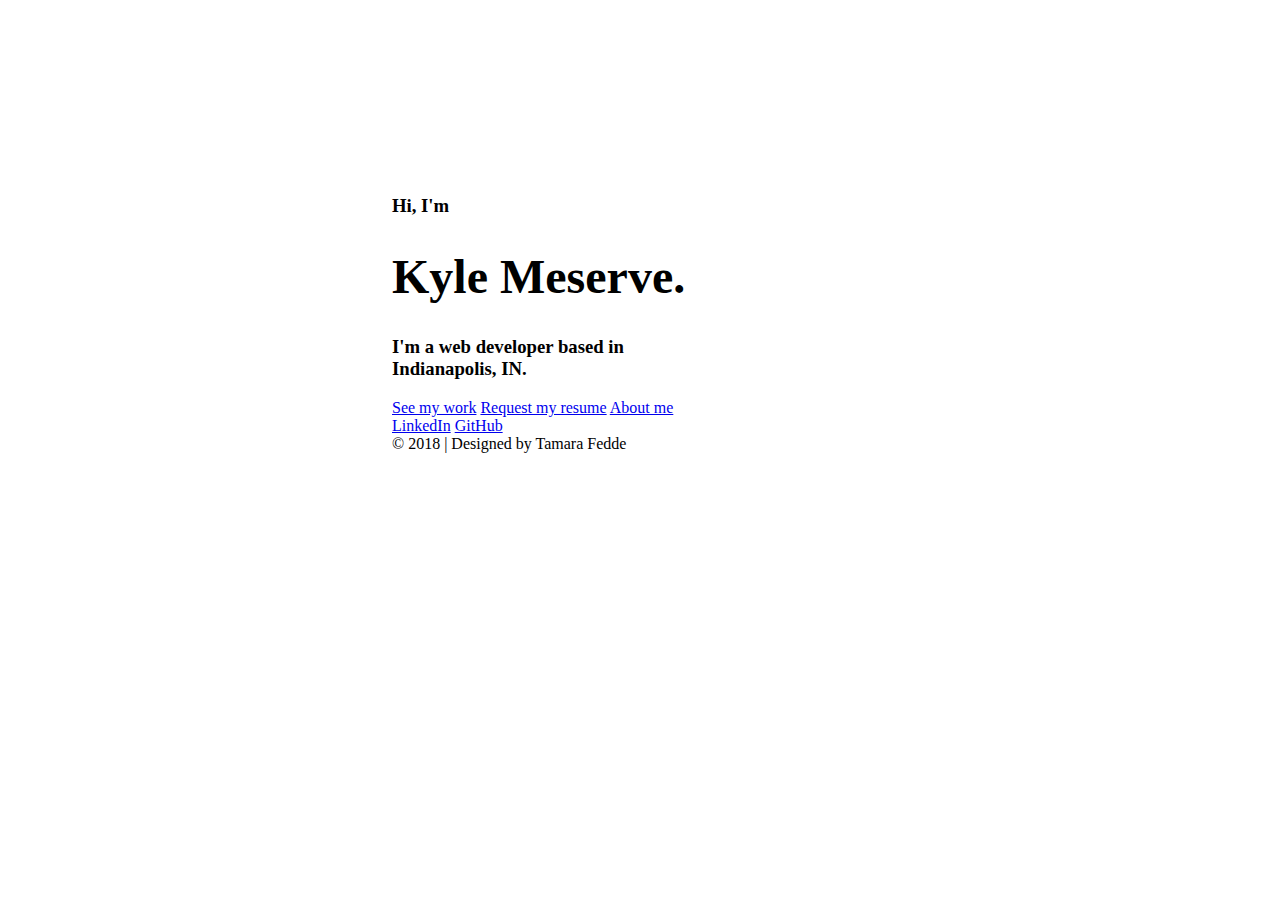
==== index.html @ 0df013d9 "start of portfolio" ====
<!DOCTYPE html>
<html lang="en" dir="ltr">
    <head>
        <meta charset="utf-8">
        <title>Kyle Meserve</title>
        <link rel="stylesheet" href="css/main.css">
    </head>
    <body>
        <div class="main">
            <h3 class="first-h3">Hi, I'm</h3>
            <h1>Kyle Meserve.</h1>
            <h3>I'm a web developer based in<br>Indianapolis, IN.</h3>
            <a href="#">See my work</a>
            <a href="#">Request my resume</a>
            <a href="#">About me</a>
        </div>
        <div class="footer">
            <div class="social-media">
                <a href="#">LinkedIn</a>
                <a href="#">GitHub</a>
            </div>
            <div class="credits">
                © 2018 | Designed by Tamara Fedde
            </div>
        </div>
    </body>
</html>
---- css/main.css ----
body {
    padding-left: 30%;
}
.first-h3 {
    padding-top: 20%;
}
h1 {
    font-size: 3em;
}
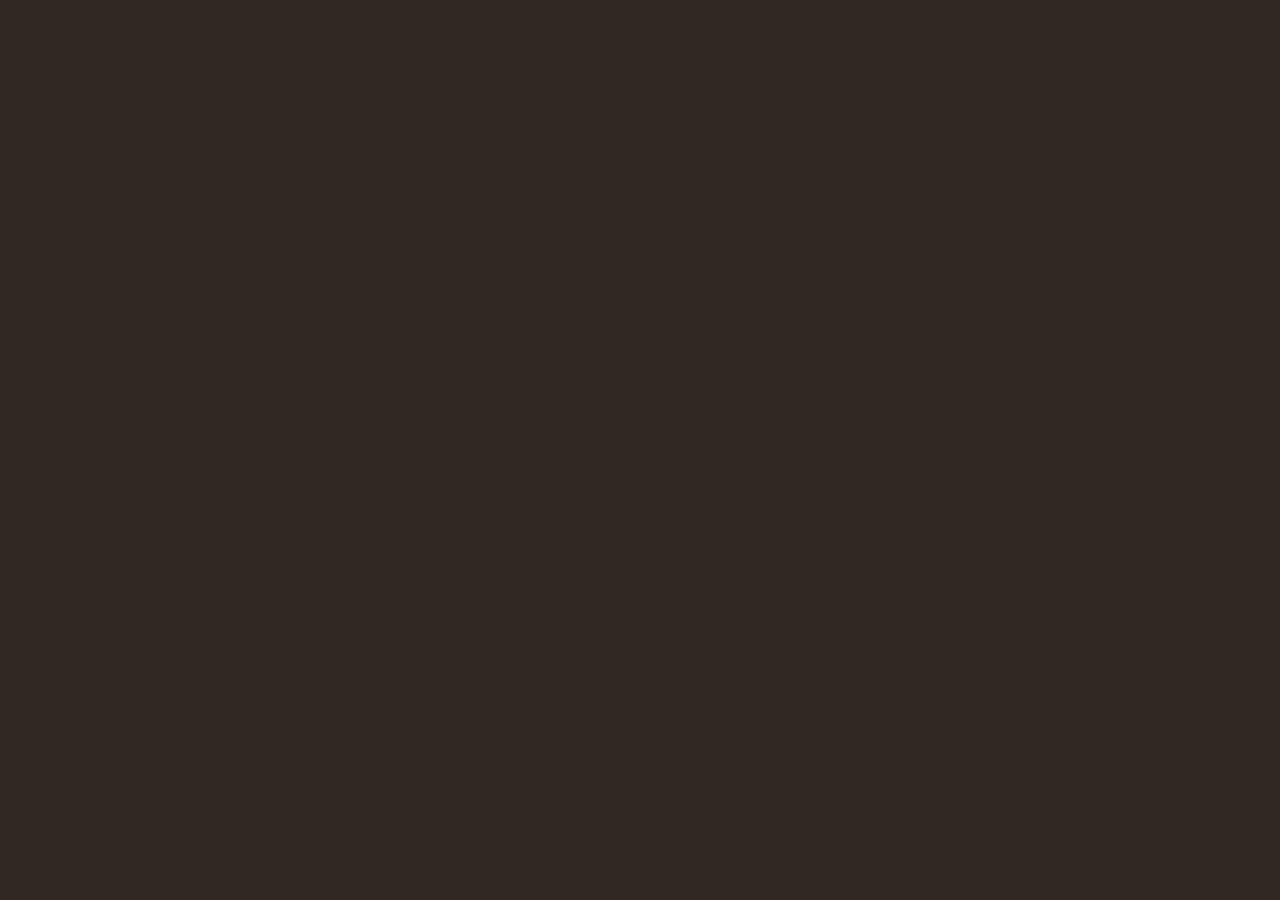
==== commit 838f7e7c: "added angular and have working landing page" ====
--- a/index.html
+++ b/index.html
@@ -1,27 +1,12 @@
 <!DOCTYPE html>
-<html lang="en" dir="ltr">
+<html lang="en" dir="ltr" ng-app="MyPortfolio">
     <head>
         <meta charset="utf-8">
         <title>Kyle Meserve</title>
         <link rel="stylesheet" href="css/main.css">
+        <script src="https://cdnjs.cloudflare.com/ajax/libs/angular.js/1.7.5/angular.min.js"></script>
+        <script src="js/app.js"></script>
     </head>
-    <body>
-        <div class="main">
-            <h3 class="first-h3">Hi, I'm</h3>
-            <h1>Kyle Meserve.</h1>
-            <h3>I'm a web developer based in<br>Indianapolis, IN.</h3>
-            <a href="#">See my work</a>
-            <a href="#">Request my resume</a>
-            <a href="#">About me</a>
-        </div>
-        <div class="footer">
-            <div class="social-media">
-                <a href="#">LinkedIn</a>
-                <a href="#">GitHub</a>
-            </div>
-            <div class="credits">
-                © 2018 | Designed by Tamara Fedde
-            </div>
-        </div>
+    <body  ng-controller="PortfolioController as ctrl" ng-include="ctrl.pagePath">
     </body>
 </html>
--- a/css/main.css
+++ b/css/main.css
@@ -1,9 +1,60 @@
+@import url('https://fonts.googleapis.com/css?family=Roboto');
+
+html {
+    background-color: rgba(49, 40, 35, 1);
+}
+img {
+    width: 25px;
+    height: 25px;
+}
+.social-media {
+    padding-left: 15px;
+}
+.credits {
+    padding-top: 5px;
+}
 body {
-    padding-left: 30%;
+    background-image: url("../img/PortfolioBackground.jpeg");
+    background-size: cover;
+    background-position: center;
+    background-repeat: no-repeat;
+    margin: 0;
+    font-family: 'Roboto', sans-serif;
+    /* height: */
+}
+.main {
+    padding-right: 35%;
+    text-align: right;
+    color: white;
+}
+a {
+    color: white;
+}
+a:hover {
+    color: rgb(200,164,159);
+    cursor: pointer;
 }
 .first-h3 {
-    padding-top: 20%;
+    padding-top: 150px;
+    margin: 0;
+    /* margin-right: 244px; */
 }
 h1 {
     font-size: 3em;
 }
+.links>a {
+    display: block;
+    /* width: 200px; */
+    margin-top: 20px;
+    font-size: 1.3em;
+    transition: .3s;
+}
+.footer {
+    /* position: absolute; */
+    display: flex;
+    margin-top: 400px;
+    padding: 20px;
+    background-color: #3F3F3F;
+    color: white;
+    justify-content: space-between;
+}
